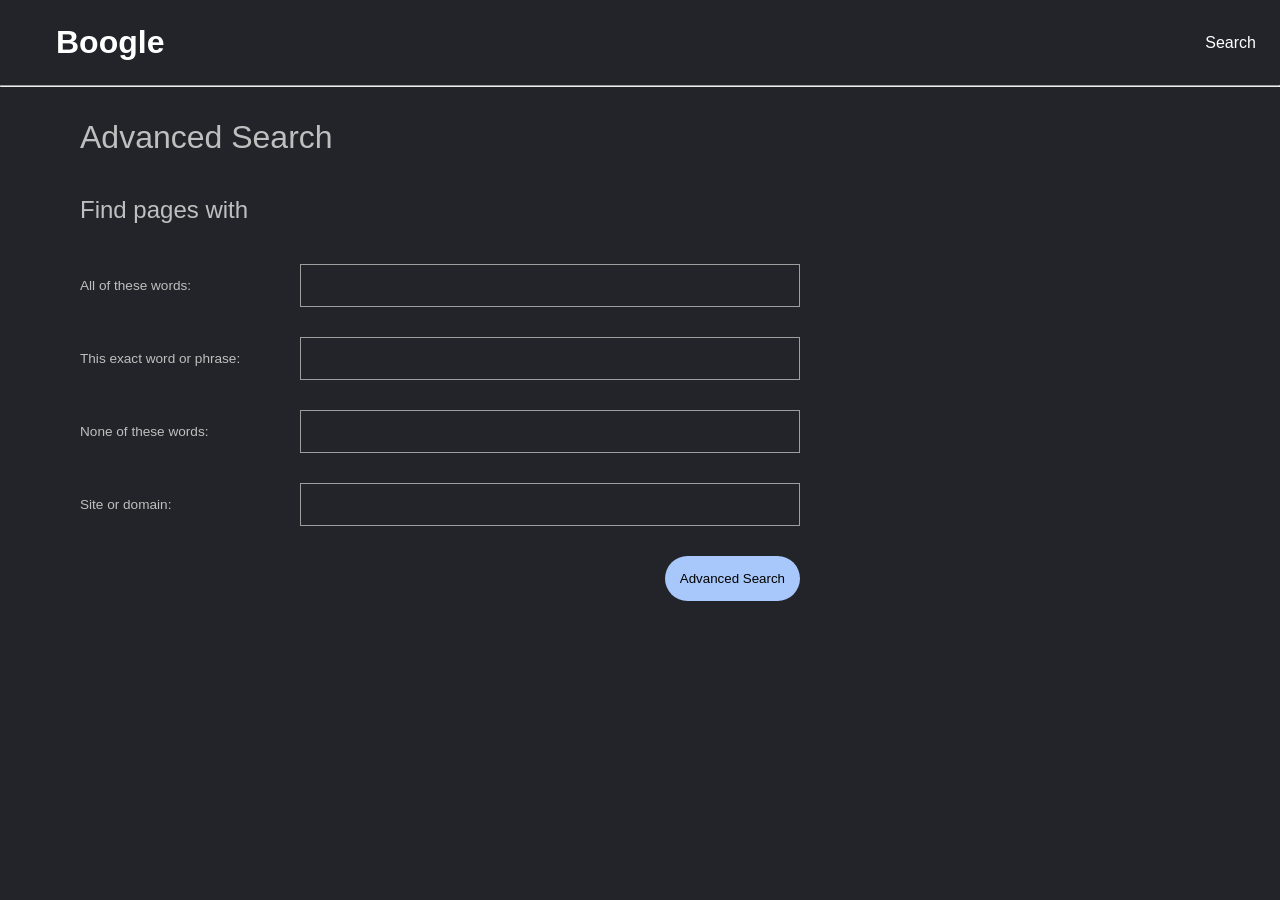
==== advancedSearch.html @ 122ab249 "Created the advanced search and completed the project" ====
<!DOCTYPE html>
<html lang="en">
<head>
    <meta charset="UTF-8">
    <meta name="viewport" content="width=device-width, initial-scale=1.0">
    <title>Boogle Advanced Search</title>
    <link rel="stylesheet" href="style.css">
</head>
<body class="advanced-page">
    <nav class="links">
        <ul>
            <li><h2 class="boogle-logo-advanced">Boogle</h2></li>
            <li><a href="index.html">Search</a></li>
        </ul>
    </nav>
    <hr>
    <form class="adv-card" action="https://google.com/search" method="get">
        <h1>Advanced Search</h1>
        <h2>Find pages with</h2>
        <div class="input-grid">
            <p>All of these words:</p>
            <input type="text" name="as_q">

            <p>This exact word or phrase:</p>
            <input type="text" name="as_epq">

            <p>None of these words:</p>
            <input type="text" name="as_eq">

            <p>Site or domain:</p>
            <input type="text" name="as_sitesearch">

            <input type="submit" value="Advanced Search" class="adv-search-btn">
        </div>
    </form>
</body>
</html>
---- style.css ----
@import url('https://fonts.googleapis.com/css2?family=Google+Sans:ital,opsz,wght@0,17..18,400..700;1,17..18,400..700&family=Playfair+Display:ital,wght@0,400..900;1,400..900&family=Poppins:ital,wght@0,100;0,200;0,300;0,400;0,500;0,600;0,700;0,800;0,900;1,100;1,200;1,300;1,400;1,500;1,600;1,700;1,800;1,900&display=swap');

/* Global Styles */
*{
    margin: 0;
    padding: 0;
    box-sizing: border-box;
    font-family: 'Google Sans', Arial, sans-serif;
}
body{
    background-color: #22242a;
}
/* Shared Styles (Main, Image Search and Advanced Search) */
/* Nav Links */
nav{
    margin: 1.5rem;
}
nav ul{
    display: flex;
    justify-content: flex-end;
    gap: 30px;
    list-style: none;
}
nav a{
    text-decoration: none;
    color: white;
    transition: color 0.3s ease;
}
nav a:hover{
    color: hsl(0, 8%, 69%);
}
/* Main Styling */
.container{
    display: flex;
    justify-content: center;
}
.card .boogle-logo{
    color: white;
    font-size: 5.5rem;
    font-weight: 600;
    margin: 1rem;
}
.card .search-input{
    position: relative;
    display: flex;
    align-items: center;
    width: 95%;
    margin: 0 auto;
    transition: all 0.3s ease;
}
.card .search-bar:hover{
    background-color: #656a70;
}
.card .search-bar{
    width: 100%;
    height: 3rem;
    border: none;
    border-radius: 40px;
    background-color: #4d5156;
    color: white;
    padding-left: 40px;
    outline: none;
    font-size: 1.1rem;
}
.card .icon{
    position: absolute;
    left: 15px;
    width: 18px;
    height: 18px;
}
.card input[type="submit"]{
    background-color: #303134;
    color: #fff;
    padding: 0.5rem 1rem;
    margin: 2rem 0.2rem;
    border: 1px solid transparent;
    border-radius: 10px;
    cursor: pointer;
    transition: all 0.3s ease;
}
.card input[type="submit"]:hover{
    border: 1px #5f6368 solid;
}
.card{
    text-align: center;
    width: 50%;
}
/* Image Search Specific Style */
.boogle-img-logo{
    display: inline-block;
    position: relative;
}
.boogle-img-logo .sub-text{
    color: #3a6cc2;
    font-size: 1.1rem;
    position: absolute;
    top: 110px;
    left: 240px;
}

/* Advanced Search Styling */
.advanced-page .boogle-logo-advanced{
    color: white;
    font-size: 2rem;
    font-weight: 600;
    display: inline;
    margin-left: 2rem;
}
.advanced-page nav ul{
    width: 100%;
    justify-content: space-between;
    align-items: center;
}

/* Advanced Page Main Content */
.adv-card {
    display: flex;
    flex-direction: column;
    width: 100%;
    max-width: 1200px;
    margin: 2rem auto;
    padding: 0 40px;
    row-gap: 40px;
}
.adv-card h1,h2{
    color: #bfbfbf;
    font-weight: 300;
}
.input-grid {
    display: grid;
    grid-template-columns: 200px 500px;
    column-gap: 20px;
    row-gap: 30px;
    align-items: center;
}
.input-grid p {
    color: #bfbfbf;
    font-size: 0.85rem;
}
.adv-card input[type="text"]{
    background-color: #22242a;
    border: 1px #9e9e9e solid;
    padding: 10px;
    font-size: 1.1rem;
    color: #bebebe;
}
.adv-card input[type="text"]:focus-visible{
    border: 1px #a8c7fa solid;
}
.adv-search-btn{
    grid-column: 2;
    justify-self: flex-end;
    background-color: #a8c7fa;
    padding: 15px;
    border-radius: 30px;
    border: none;
    cursor: pointer;
}
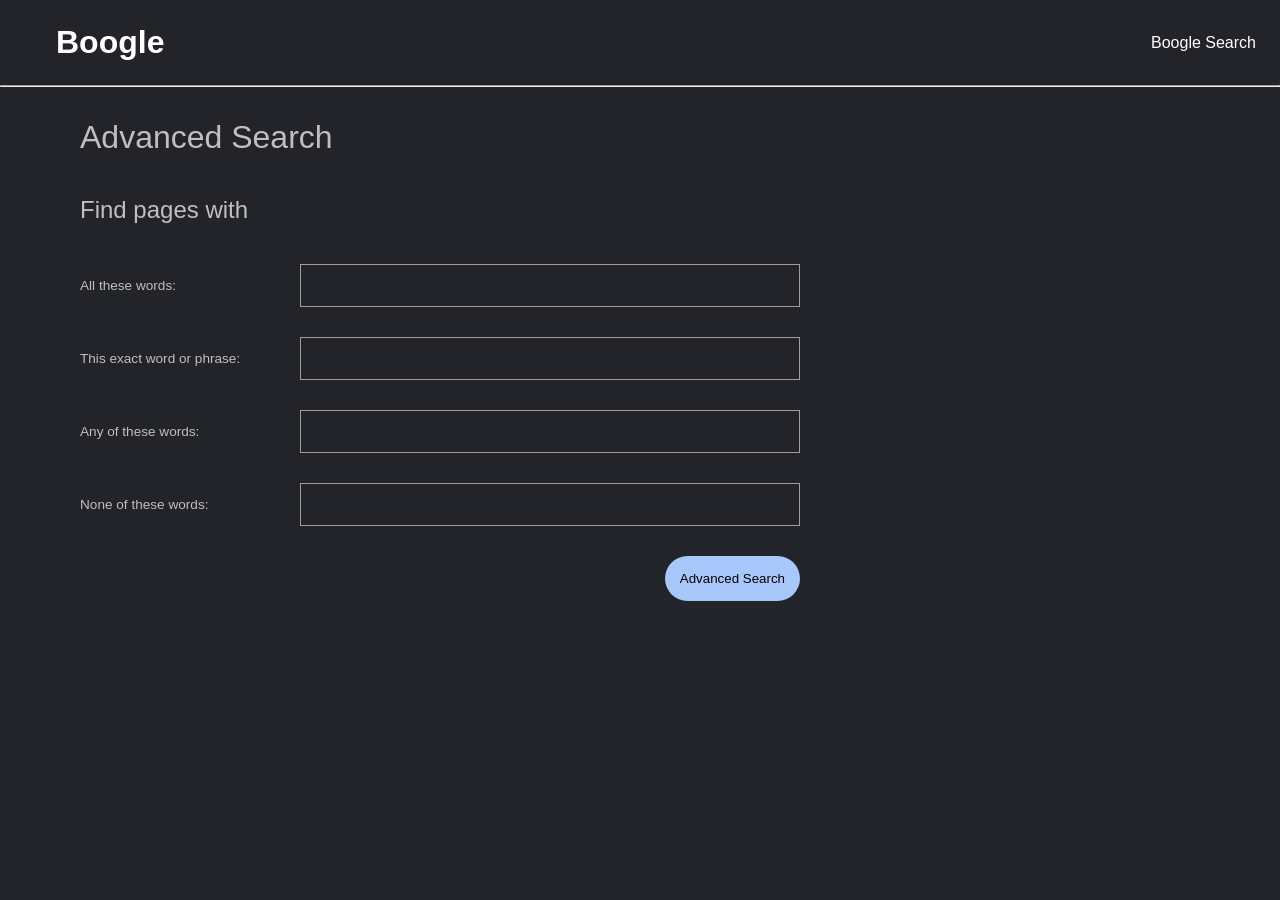
==== commit 4a2dde75: "Minor fixes" ====
--- a/advancedSearch.html
+++ b/advancedSearch.html
@@ -9,8 +9,8 @@
 <body class="advanced-page">
     <nav class="links">
         <ul>
-            <li><h2 class="boogle-logo-advanced">Boogle</h2></li>
-            <li><a href="index.html">Search</a></li>
+            <li><h2 class="boogle-logo-advanced"><a href="index.html">Boogle</a></h2></li>
+            <li><a href="index.html">Boogle Search</a></li>
         </ul>
     </nav>
     <hr>
@@ -18,17 +18,17 @@
         <h1>Advanced Search</h1>
         <h2>Find pages with</h2>
         <div class="input-grid">
-            <p>All of these words:</p>
+            <label for="all">All these words:</label >
             <input type="text" name="as_q">
 
-            <p>This exact word or phrase:</p>
+            <label for="all">This exact word or phrase:</label>
             <input type="text" name="as_epq">
 
-            <p>None of these words:</p>
+            <label for="all">Any of these words:</label>
+            <input type="text" name="as_oq">
+
+            <label for="all">None of these words:</label>
             <input type="text" name="as_eq">
-
-            <p>Site or domain:</p>
-            <input type="text" name="as_sitesearch">
 
             <input type="submit" value="Advanced Search" class="adv-search-btn">
         </div>
--- a/style.css
+++ b/style.css
@@ -133,7 +133,7 @@
     row-gap: 30px;
     align-items: center;
 }
-.input-grid p {
+.input-grid label {
     color: #bfbfbf;
     font-size: 0.85rem;
 }
